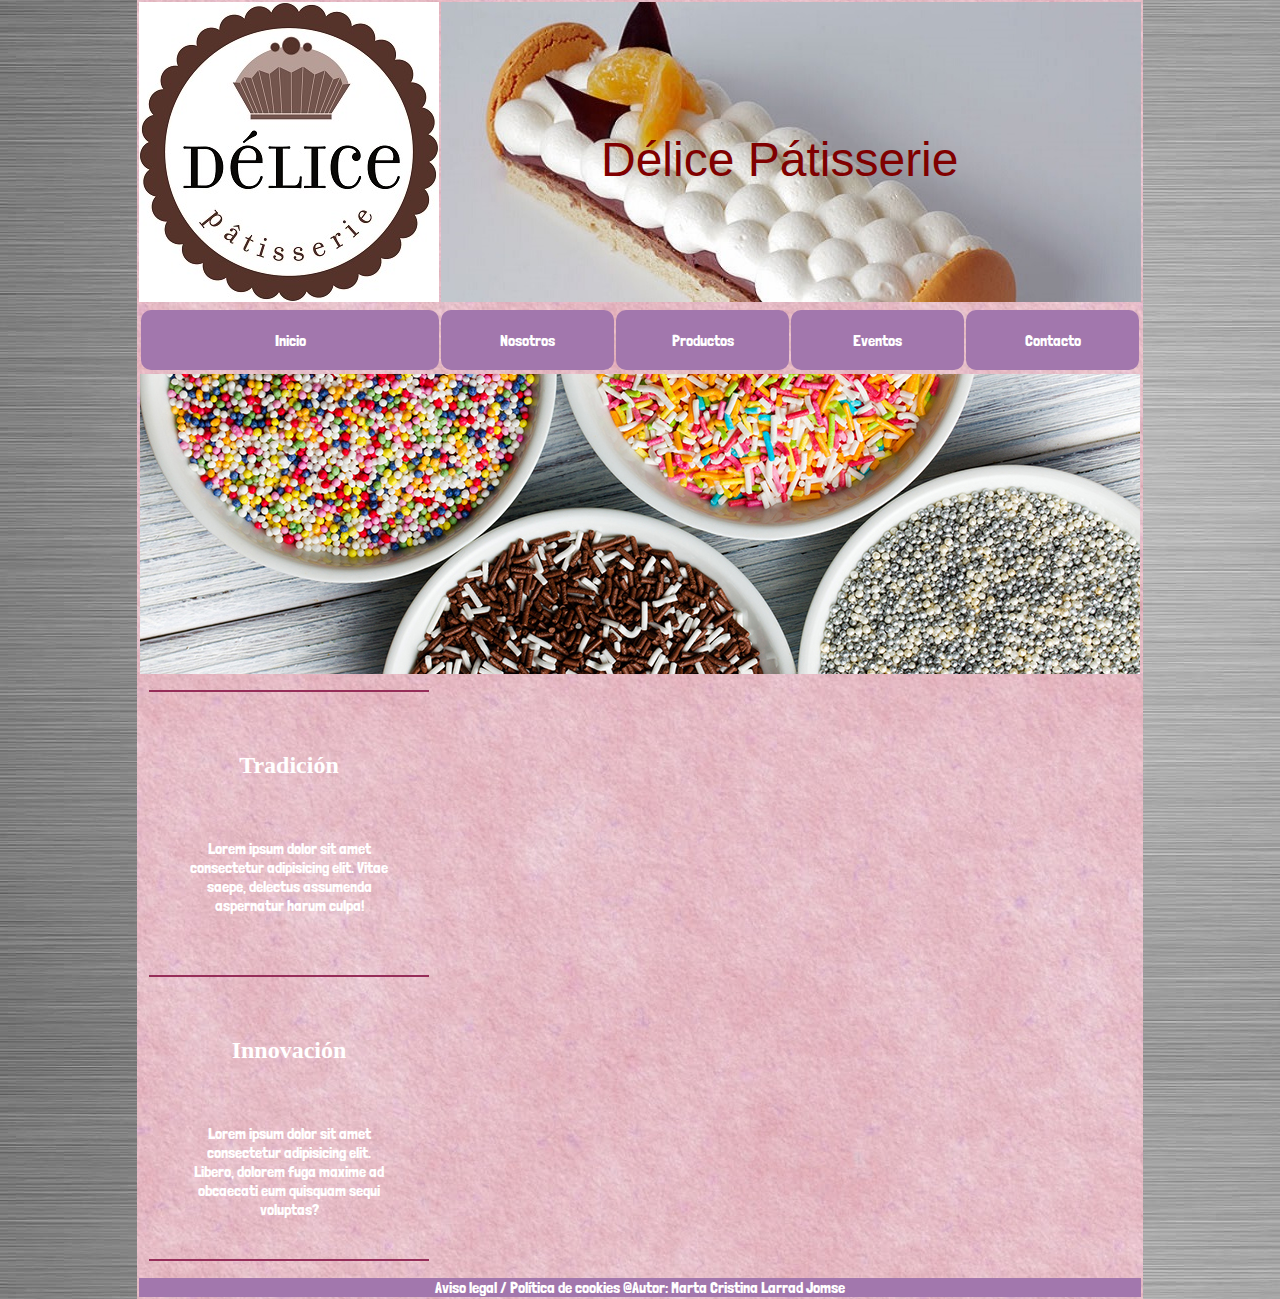
==== index.html @ 4b259c5c "first commit" ====
<!DOCTYPE html>
<html lang="en">
<head>
  <meta charset="UTF-8">
  <meta name="viewport" content="width=device-width, initial-scale=1.0">
  <link rel="shortcut icon" href="img/favicon.jpg" type="image/x-icon">
  <link rel="stylesheet" href="css/style.css">
  <title>Délice Pátisserie</title>
</head>
<body>
     <table class="main-table">
      <!-- Área de Header -->
      <tr>
        <td class="logo"><img class="logo" src="img/logo.jpg" alt="Logo Pastelería"></td>
        <td class="header-img"><span>Délice Pátisserie</span><img class="header-img" src="img/img1.jpg" alt=""></td>
      </tr>
      <!-- Menú -->
      <tr>
        <td colspan="2" class="nav-container">
        <table class="nav-container-astable">
          <tr>
            <td colspan="3" class="nav-item inicio"><a href="index.html">Inicio</a></td>
            <td class="nav-item resto"><a href="nosotros.html">Nosotros</a></td>
            <td class="nav-item resto"><a href="productos.html">Productos</a></td>
            <td class="nav-item resto"><a href="eventos.html">Eventos</a></td>
            <td class="nav-item resto"><a href="contacto.html">Contacto</a></td>
          </tr>
        </td>
        </table>
      </tr>
      <!-- Parte de contenido principal-->
      <tr class="hero-image-container">
        <td colspan="2">
          <img src="img/decoracion.jpg" alt="decoracion">
        </td>
      </tr>
      <!-- Secciones con texto -->
      <tr>
        <td class="section-text">
          <section>
            <hr class="linea">
            <h2>Tradición</h2>
            <p>Lorem ipsum dolor sit amet consectetur adipisicing elit. Vitae saepe, delectus assumenda aspernatur harum culpa!</p>
          </section>
          <section>
            <hr class="linea">
            <h2>Innovación</h2>
            <p>Lorem ipsum dolor sit amet consectetur adipisicing elit. Libero, dolorem fuga maxime ad obcaecati eum quisquam sequi voluptas?</p>
            <hr class="linea final">
          </section>
          </td>
        <td class="aside">
          <iframe width="560" height="315" src="https://www.youtube.com/embed/BROBPy4cjtI?si=0lsP7JL7TruSNBi3" title="YouTube video player" frameborder="0" allow="accelerometer; autoplay; clipboard-write; encrypted-media; gyroscope; picture-in-picture; web-share" referrerpolicy="strict-origin-when-cross-origin" allowfullscreen>
          </iframe></td>
      </tr>
      <!-- Footer -->
      <tr class="footer">
        <td colspan="3" class="item6">Aviso legal / Política de cookies <span>@Autor: Marta Cristina Larrad Jomse</span></td>
      </tr>
     </table>
</body>
</html>
---- css/style.css ----
/* fuentes importadas son: */
@import url('https://fonts.googleapis.com/css2?family=Fuzzy+Bubbles&family=Kranky&family=Londrina+Solid:wght@300&display=swap');
.fuzzy-bubbles-regular {
  font-family: "Fuzzy Bubbles", sans-serif;
  font-weight: 400;
  font-style: normal;
}
.kranky-regular {
  font-family: "Kranky", serif;
  font-weight: 400;
  font-style: normal;
}
.londrina-solid-light {
  font-family: "Londrina Solid", sans-serif;
  font-weight: 300;
  font-style: normal;
}
/* comienzo del css */
/* css de index.html y en parte del resto */
* {
  box-sizing: border-box;
  margin: 0;
  padding: 0;
}
body {
  background-image: url(../img/background.jpg);
  text-align: center;
  font-family: "Londrina Solid", sans-serif;
}
/* tabla primaria que organiza la página */
.main-table {
  background: url(../img/background2.jpg);
  width: 1000px;
  height: 1100px;
  margin: auto;
}
.main-table td {
  /* borde se borrará al final */
  /* border: 1px solid black; */
  border-style: none;
}
.logo {
  width: 300px;
  height: 300px;
}
.header-img img {
  width: 700px;
  height: 300px;
  z-index: 0;
}
.header-img span {
  position: absolute;
  margin: 130px 0px 0px 160px;
  z-index: 1;
  font-size: 48px;
  color: maroon;
  font-family: "Kranky", sans-serif;
}
.nav-table {
  width: 100%;
  margin: 0 auto;
}
.nav-container {
  background: inherit;
  color: white;
}
.nav-container-astable {
  width: 100%;
  height: 60px;
}
.nav-container-astable td {
  border-style: none;
  width: 173px;
}
.nav-item {
  background-color: #a277ad;
  width: 203px;
  height: 60px;
  border-radius: 10px;
  text-align: center;
}
.nav-item a {
  text-decoration: none;
  color: white;
}
.nav-item a:hover {
  cursor: pointer;
}
.hero-image-container {
  height: 230px;
}
.hero-image-container img {
  width: 1000px;
}
.section-text {
  width: 400px;
  height: 460px;
}
.section-text section {
  /* width: 230px; */
  text-align: center;
  color: white;
  padding: 10px;
}
.section-text section h2{
  font-family: "Kranky", serif;
  margin: 60px 0;
}
.section-text section p {
  margin: 40px;
}
.linea {
  margin-bottom: 5px;
  width: 100%;
  size: 6px;
  border: 1px solid #962d59;
}
.linea .final {
  margin-top: 5px;
  width: 100%;
  size: 6px;
  border: 1px solid #962d59;
}
.aside {
  width: 600px;
  height: 450px;
}
.footer {
  color: white;
  background-color: #a277ad;
}
/* css añadido para nosotros.html */
/* css menú nosotros.html ajustes */
.row-menu-nosotros td {
  width: 173px;
  margin: 0;
}
.hero-image-nosotros {
  text-align: center;
  height: 80px;
}
.hero-image-nosotros div {
  display: flex;
  justify-content: center;
  align-items: center;
}
.cupcake {
  width: 80px;
  height: 80px;
}
.hero-image-nosotros span {
  color: #962d59;
  font-size: 24px;
  text-decoration:underline;
  float: unset;
}
.morado {
  width: 600px;
  margin: auto;
  color: purple;
  border-radius: 10px;
  border-style: dotted;
  padding: 20px;
}
.galeria-img {
  width: 600px;
  height: 450px;
  margin-top: 10px;
  border: 1px dotted purple;
  border-radius: 10px;
}
/* css de tabla anidada en productos.html */
.productos-table {
  margin: auto;
  width: 200px;
  height: auto
}
.productos-table td {
  border-style: none;
}
.productos-table tr .nombre-producto {
  height: auto
}
.nombre-producto {
  background-color: rgb(241, 216, 219);
  font-family: "Fuzzy Bubbles", sans-serif;
  color: #612e43;
}
.productos-table .subtitulo {
  color: #612e43;
}
.productos-table a {
  text-decoration: none;
  color: #612e43;
}
/* css eventos table */
.table-eventos {
  margin: auto;
  margin-bottom: 20px;
}
.table-eventos td {
  border-style: none;
  width: 200px;
  height: 30px;
}
/* css form */
.formulario-eventos {
  color: rgb(46, 43, 43);
}
.fila-texto, .elige-evento, .first-row-form {
  color:#612e43;
  font-family: "Fuzzy Bubbles", sans-serif;
}
.izqda {
  height: 30px;
  text-align: right;
}
.dcha {
  height: 30px;
  text-align: left;
}
/* css de contacto */
.celda-direccion iframe {
  width: 100%;
  height: 300px;
  /* Con 200px de alto queda muy pequeño */
  /* pongo 300px */
}
.cabecera-form {
  text-align: center;
  font-family: "Londrina Solid", sans-serif;
  font-size: 20px;
  font-weight: bold;
  text-decoration: underline;
  color: #612e43;
}
.cabecera-form td {
  border-style: none;
}
.celda-texto-pasteleria {
  padding: 40px;
  width: 245px;
}
.form-contacto td {
  width: 380px;
  height: 50px;
  border-style: none;
}
.boton {
  width: 100px;
  height:40px;
}
.celda-texto-pasteleria p {
  margin-bottom: 10px;
}
.celda-texto-pasteleria img , .celda-texto-pasteleria .span {
  width: 20px;
  height: 20px;
  margin-top: 10px;
  text-align: center;
}
.white {
  color: white;
}
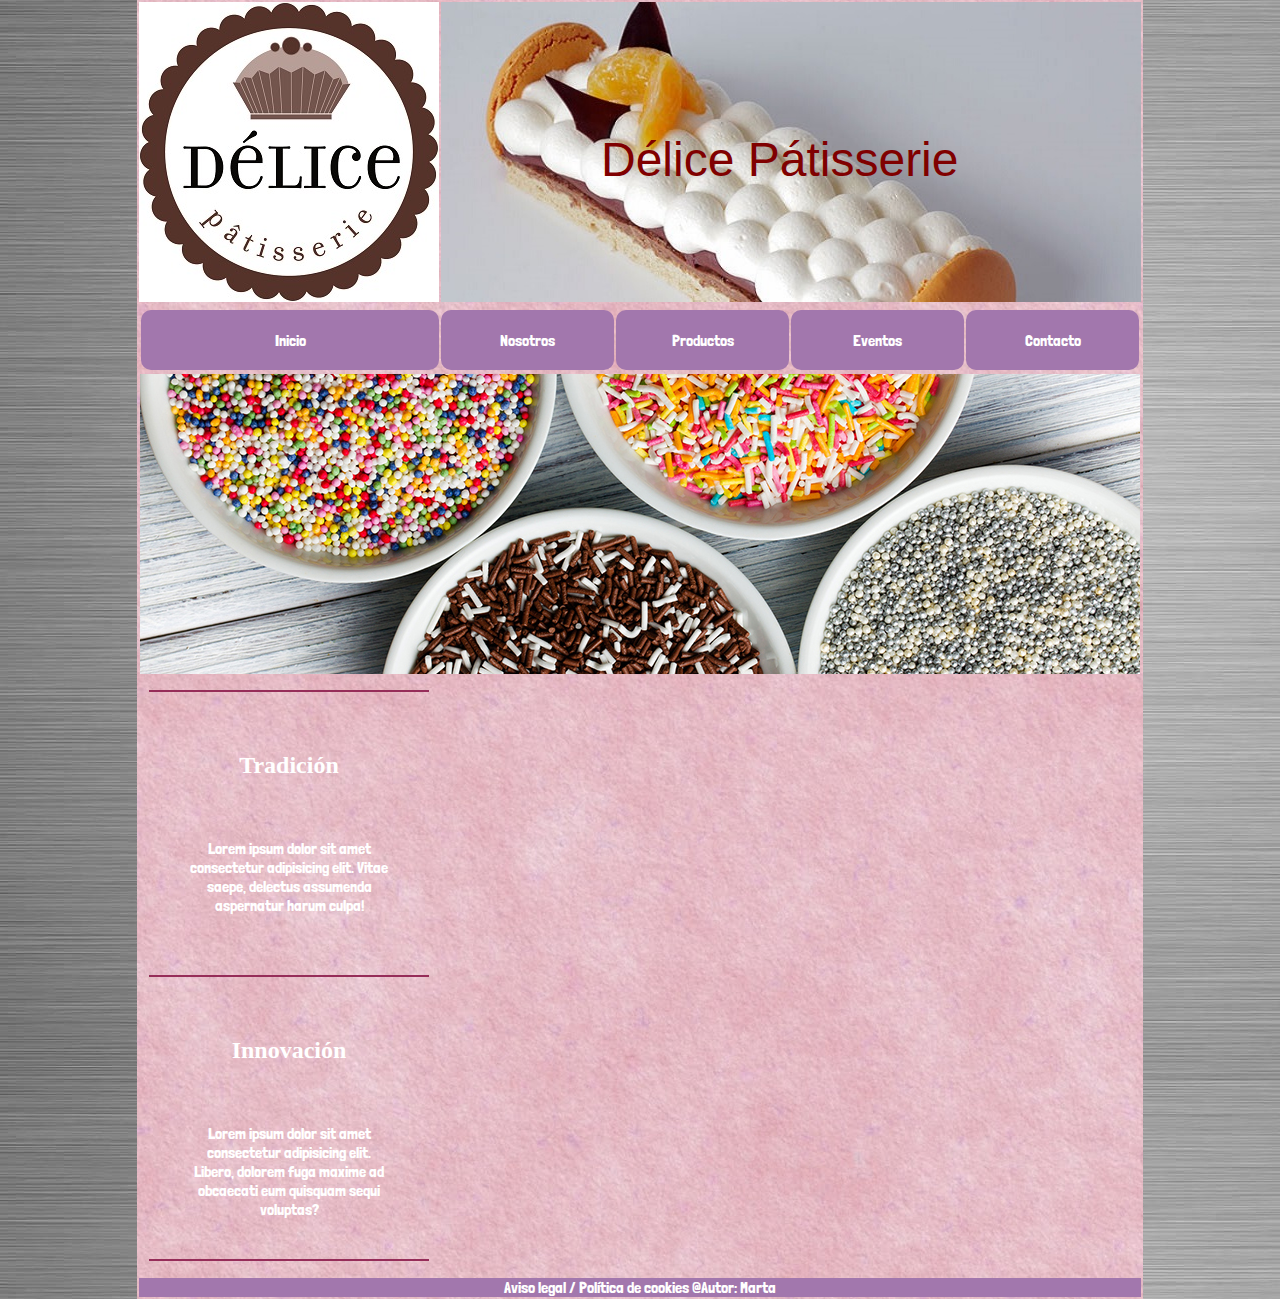
==== commit fd8ee9c0: "Update index.html" ====
--- a/index.html
+++ b/index.html
@@ -55,8 +55,8 @@
       </tr>
       <!-- Footer -->
       <tr class="footer">
-        <td colspan="3" class="item6">Aviso legal / Política de cookies <span>@Autor: Marta Cristina Larrad Jomse</span></td>
+        <td colspan="3" class="item6">Aviso legal / Política de cookies <span>@Autor: Marta</span></td>
       </tr>
      </table>
 </body>
-</html>+</html>
--- a/css/style.css
+++ b/css/style.css
@@ -261,4 +261,50 @@
 }
 .white {
   color: white;
+}
+/* media queries - parte responsive */
+@media (max-width: 768px) {
+  .main-table {
+    width: 400px;
+    height: auto;
+    display: block;
+    background: none;
+  }
+  .main-table tr, .main-table img{
+    width: 100%;
+    display: block;
+    margin: 0 auto;
+  }
+  .cupcake {
+    display: none;
+  }
+  .main-table td {
+    width: 100%;
+    display: block;
+  }
+  iframe {
+    display: none;
+  }
+  .header-img img, span {
+    display: none;
+  }
+  .form td {
+    width: 10px;
+  }
+  .dcha, .izqda {
+    text-align: center;
+  }
+  textarea {
+    width: 50%;
+  }
+  .celda-texto-pasteleria p {
+    display: none;
+  }
+  .fila-imagenes img {
+    display: none;
+  }
+  .footer {
+    display: none;
+  }
+}
 }